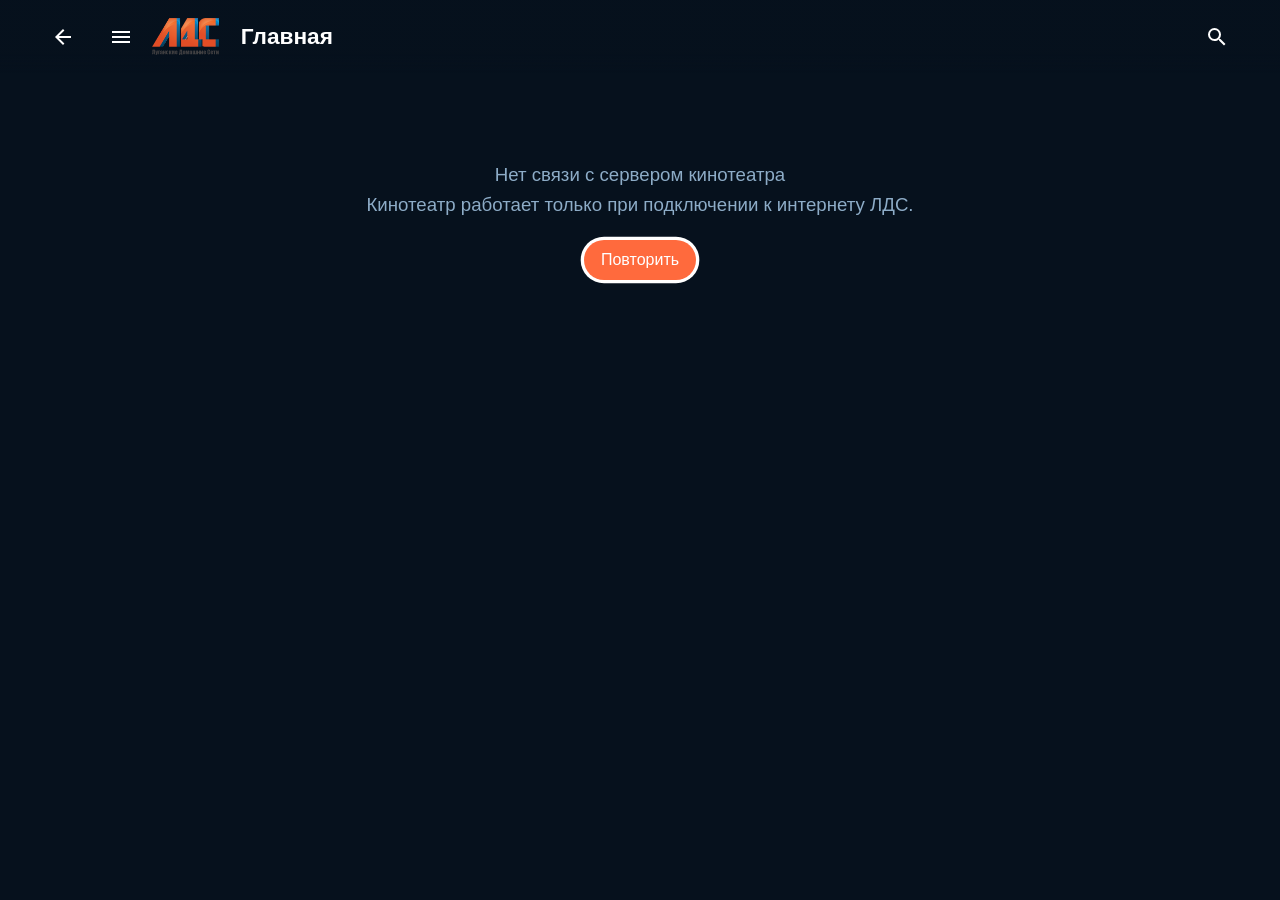
==== app/index.html @ 21e69963 "Фокус не теряется, если экран догрузился при открытом окне или меню Co-Authored-By: Claude Opus 5.5 " ====
<!DOCTYPE html>
<html lang="ru">
<head>
    <meta charset="utf-8">
    <meta name="viewport" content="width=device-width, initial-scale=1, maximum-scale=1, user-scalable=no">
    <title>Кинотеатр ЛДС</title>
    <link rel="stylesheet" href="css/app.css?v=7">
</head>
<body>
    <div id="backdrop"></div>
    <div id="page"></div>
    <div id="top"></div>
    <div id="menu-shade"></div>
    <div id="menu"></div>
    <div id="modal"></div>
    <div id="player"></div>
    <div id="toast"></div>
    <script src="js/data.js?v=7"></script>
    <script src="js/ui.js?v=7"></script>
    <script src="js/screens.js?v=7"></script>
    <script src="js/player.js?v=7"></script>
    <script src="js/main.js?v=7"></script>
</body>
</html>
---- app/css/app.css ----
/* Кинотеатр ЛДС — веб-версия для телевизоров (открывается из MSX или в любом браузере).
   Размеры в rem: 1rem = 1/96 ширины экрана, поэтому интерфейс одинаков на 720p, 1080p и 4K. */

* { box-sizing: border-box; }

html, body {
    margin: 0;
    height: 100%;
    overflow: hidden;
    background: #06111D;
    color: #FFFFFF;
    font-family: "Segoe UI", Roboto, "Helvetica Neue", Arial, sans-serif;
    -webkit-user-select: none;
    user-select: none;
    cursor: default;
}

body::before {
    /* фирменный фон: синее и оранжевое свечение */
    content: "";
    position: fixed;
    top: 0; right: 0; bottom: 0; left: 0;
    background:
        radial-gradient(60rem 40rem at 0% 0%, rgba(24, 128, 208, 0.32), transparent 70%),
        radial-gradient(50rem 35rem at 100% 100%, rgba(240, 78, 35, 0.16), transparent 70%),
        #06111D;
    z-index: -2;
}

#backdrop {
    position: fixed;
    top: 0; right: 0; bottom: 0; left: 0;
    background-size: cover;
    background-position: center;
    opacity: 0;
    filter: blur(2.5rem) saturate(1.2);
    transform: scale(1.1);
    transition: opacity 0.6s;
    z-index: -1;
}
#backdrop.on { opacity: 0.22; }

/* ---------- шапка ---------- */

#top {
    position: fixed;
    top: 0; left: 0; right: 0;
    height: 5.5rem;
    display: flex;
    align-items: center;
    padding: 0 3rem;
    z-index: 20;
    background: linear-gradient(to bottom, rgba(6, 17, 29, 0.98) 72%, rgba(6, 17, 29, 0));
}
#top .logo { height: 2.8rem; margin: 0 0.6rem; }
#top .title { font-size: 1.7rem; font-weight: 600; flex: 1; white-space: nowrap; overflow: hidden; text-overflow: ellipsis; }
.icon-btn {
    width: 3.4rem; height: 3.4rem;
    border-radius: 50%;
    display: flex; align-items: center; justify-content: center;
    font-size: 1.7rem;
    color: #FFFFFF;
    background: transparent;
}
.icon-btn svg { width: 1.8rem; height: 1.8rem; fill: currentColor; }
.icon-btn.focus { background: #fff; color: #06111D; }

/* ---------- боковое меню ---------- */

#menu {
    position: fixed;
    top: 0; bottom: 0; left: 0;
    width: 22rem;
    padding: 6.5rem 1.2rem 2rem;
    background: rgba(6, 17, 29, 0.97);
    border-right: 1px solid rgba(79, 170, 240, 0.25);
    transform: translateX(-100%);
    transition: transform 0.25s;
    z-index: 30;
    overflow: hidden;
}
#menu.open { transform: none; }
#menu .sep { color: #8DACC7; font-size: 1rem; text-transform: uppercase; letter-spacing: 0.1rem; margin: 1.2rem 1.2rem 0.4rem; }
.menu-item {
    display: flex; align-items: center;
    padding: 0.85rem 1.2rem;
    border-radius: 0.9rem;
    font-size: 1.45rem;
    color: #DCE6F0;
}
.menu-item svg { width: 1.6rem; height: 1.6rem; fill: currentColor; flex: none; }
.menu-item.active { color: #4FAAF0; }
.menu-item.focus { background: #fff; color: #06111D; }
#menu-shade {
    position: fixed; top: 0; right: 0; bottom: 0; left: 0; background: rgba(0, 0, 0, 0.45);
    opacity: 0; pointer-events: none; transition: opacity 0.25s; z-index: 25;
}
#menu-shade.on { opacity: 1; }

/* ---------- страницы ---------- */

#page {
    position: absolute;
    top: 0; left: 0; right: 0; bottom: 0;
    overflow: hidden;
}
.scroll {
    position: absolute;
    top: 0; left: 0; right: 0;
    padding: 6rem 0 6rem;
    transition: transform 0.25s ease-out;
}

.row { margin-bottom: 1.8rem; }
.row-head {
    display: flex; align-items: center;
    padding: 0 3rem;
    margin-bottom: 0.8rem;
}
.row-head h2 { font-size: 1.7rem; margin: 0; font-weight: 600; }
.pill {
    display: inline-flex; align-items: center;
    padding: 0.55rem 1.3rem;
    border-radius: 3rem;
    background: rgba(16, 34, 58, 0.9);
    font-size: 1.2rem;
    color: #fff;
    white-space: nowrap;
}
.pill.small { padding: 0.35rem 1rem; font-size: 1.05rem; }
.pill.sel { background: #1880D0; }
.pill.primary { background: #F04E23; }
.pill.focus { background: #fff; color: #06111D; }
.pill.primary.focus { background: #FF6A3D; box-shadow: 0 0 0 0.25rem #fff; color: #fff; }
.pill.sel.focus { background: #3A9BE8; box-shadow: 0 0 0 0.25rem #fff; color: #fff; }
.pill svg { width: 1.3rem; height: 1.3rem; fill: currentColor; margin-right: 0.5rem; flex: none; }
.pill .after svg { margin: 0 0 0 0.4rem; }

.row-items {
    display: flex;
    padding: 0.6rem 3rem 0.4rem;
    overflow: hidden;
    scroll-behavior: auto;
}

/* ---------- постер ---------- */

.card { width: 11.5rem; flex: none; }
.card .img {
    position: relative;
    width: 100%;
    padding-top: 148%;
    border-radius: 1rem;
    background: #10223A center / cover no-repeat;
    box-shadow: 0 0 0 0 transparent;
    transition: transform 0.15s, box-shadow 0.15s;
    overflow: hidden;
}
.card.focus .img { transform: scale(1.06); box-shadow: 0 0 0 0.3rem #fff, 0 0 2rem rgba(24, 128, 208, 0.7); }
.card .name { margin-top: 0.7rem; font-size: 1.15rem; line-height: 1.35; max-height: 2.7em; overflow: hidden; }
.card .year { color: #8DACC7; font-size: 1rem; margin-top: 0.15rem; }
.card .noimg { position: absolute; top: 0; right: 0; bottom: 0; left: 0; display: flex; align-items: center; justify-content: center; text-align: center; padding: 1rem; color: #8DACC7; font-size: 1.1rem; }
.badge {
    position: absolute;
    padding: 0.2rem 0.55rem;
    border-radius: 0.5rem;
    font-size: 0.9rem;
    font-weight: 700;
    color: #fff;
    line-height: 1.3;
}
.badge.rating { top: 0.6rem; left: 0.6rem; background: rgba(24, 128, 208, 0.92); }
.badge.new { top: 0.6rem; right: 0.6rem; background: #F04E23; }
.badge.watched { bottom: 1rem; left: 0.6rem; background: #3FB950; }
.badge.count { bottom: 1rem; left: 0.6rem; background: rgba(6, 17, 29, 0.85); }
.progress { position: absolute; left: 0; right: 0; bottom: 0; height: 0.45rem; background: rgba(255, 255, 255, 0.55); }
.progress i { display: block; height: 100%; background: #F04E23; }
.progress i.done { background: #3FB950; }

.more-card .img { display: flex; }
.more-card .img b { position: absolute; top: 0; right: 0; bottom: 0; left: 0; display: flex; align-items: center; justify-content: center; font-size: 4rem; color: #fff; }

.grid {
    display: flex;
    flex-wrap: wrap;
    padding: 0.6rem 3rem;
}
.grid .card { width: calc((100% - 5 * 1.55rem) / 6); }

.filters { display: flex; flex-wrap: wrap; padding: 0 3rem 1.2rem; }
.hint { color: #8DACC7; font-size: 1.15rem; padding: 0 3rem 1rem; }

.message { text-align: center; padding: 6rem 3rem; color: #8DACC7; font-size: 1.4rem; line-height: 1.6; }
.message .pill { margin-top: 1.5rem; }
.spinner {
    width: 3.5rem; height: 3.5rem; margin: 0 auto 1rem;
    border: 0.35rem solid rgba(255, 255, 255, 0.2); border-top-color: #4FAAF0;
    border-radius: 50%; animation: spin 0.9s linear infinite;
}
@keyframes spin { to { transform: rotate(360deg); } }

/* ---------- страница фильма ---------- */

.details { display: flex; padding: 1rem 3rem 1rem; }
.details .poster {
    width: 19rem; height: 28rem; flex: none;
    border-radius: 1.2rem; background: #10223A center / cover no-repeat;
    box-shadow: 0 1rem 3rem rgba(0, 0, 0, 0.5);
}
.details .info { flex: 1; min-width: 0; }
.details h1 { font-size: 3rem; margin: 0 0 0.4rem; line-height: 1.15; }
.details .sub { color: #8DACC7; font-size: 1.3rem; margin-bottom: 0.4rem; }
.details .ratings { display: flex; margin: 0.8rem 0; }
.chip { border: 1px solid rgba(255, 255, 255, 0.35); border-radius: 0.5rem; padding: 0.2rem 0.7rem; font-size: 1.1rem; }
.chip b { color: #4FAAF0; margin-right: 0.3rem; }
.details .line { color: #8DACC7; font-size: 1.15rem; margin: 0.2rem 0; white-space: nowrap; overflow: hidden; text-overflow: ellipsis; }
.details .desc { font-size: 1.25rem; line-height: 1.55; color: #D8E1EA; margin: 1rem 0 0; max-height: 7.8em; overflow: hidden; }
.actions { display: flex; flex-wrap: wrap; margin-top: 1.5rem; }
.actions .pill { font-size: 1.3rem; padding: 0.8rem 1.6rem; }

.section { padding: 0 3rem; margin: 1.5rem 0 0.5rem; }
.section h2 { font-size: 1.6rem; margin: 0 0 0.8rem; font-weight: 600; }
.tabs { display: flex; flex-wrap: wrap; }

.episodes { display: flex; flex-wrap: wrap; padding: 0.4rem 3rem; }
.ep {
    position: relative;
    width: calc((100% - 4 * 1rem) / 5);
    padding: 0.9rem 1.1rem 1.1rem;
    border-radius: 0.9rem;
    background: rgba(16, 34, 58, 0.9);
    overflow: hidden;
}
.ep .t { font-size: 1.25rem; white-space: nowrap; overflow: hidden; text-overflow: ellipsis; }
.ep .m { color: #8DACC7; font-size: 1rem; margin-top: 0.2rem; }
.ep.last { box-shadow: inset 0 0 0 0.15rem #F04E23; }
.ep.watched .t { color: #3FB950; }
.ep.focus { background: #17345A; box-shadow: 0 0 0 0.25rem #fff; }

/* ---------- окна ---------- */

#modal {
    position: fixed; top: 0; right: 0; bottom: 0; left: 0;
    background: rgba(0, 0, 0, 0.6);
    display: none; align-items: center; justify-content: center;
    z-index: 70;
}
#modal.on { display: flex; }
.dialog {
    width: 52rem; max-height: 90vh; overflow: hidden;
    background: #0B1A2C;
    border: 1px solid rgba(24, 128, 208, 0.5);
    border-radius: 1.4rem;
    padding: 2.2rem 2.5rem;
}
.dialog h3 { margin: 0 0 0.3rem; font-size: 2rem; }
.dialog .sub { color: #4FAAF0; font-size: 1.2rem; margin-bottom: 1.2rem; }
.dialog p { color: #D8E1EA; font-size: 1.2rem; line-height: 1.6; margin: 0.6rem 0; }
.dialog .list { display: flex; flex-direction: column; max-height: 55vh; overflow: hidden; }
.dialog .opt { padding: 0.75rem 1.2rem; border-radius: 0.8rem; font-size: 1.3rem; background: rgba(16, 34, 58, 0.9); }
.dialog .opt.sel { color: #4FAAF0; }
.dialog .opt.focus { background: #fff; color: #06111D; }
.dialog .buttons { display: flex; margin-top: 1.5rem; flex-wrap: wrap; }
.dialog .warn { color: #F04E23; }

/* ---------- клавиатура ---------- */

.input {
    margin: 0 3rem 1.2rem;
    padding: 1rem 1.5rem;
    border-radius: 1rem;
    background: #10223A;
    font-size: 1.7rem;
    min-height: 3.8rem;
    box-shadow: inset 0 0 0 0.15rem rgba(79, 170, 240, 0.5);
}
.input .ph { color: #8DACC7; }
.input .caret { display: inline-block; width: 0.12rem; height: 1.6rem; background: #F04E23; vertical-align: middle; margin-left: 0.15rem; animation: blink 1s steps(1) infinite; }
@keyframes blink { 50% { opacity: 0; } }
.kb { padding: 0 3rem; }
.kb-row { display: flex; margin-bottom: 0.6rem; }
.key {
    flex: 1; min-width: 0;
    height: 3.6rem;
    border-radius: 0.7rem;
    background: rgba(16, 34, 58, 0.9);
    display: flex; align-items: center; justify-content: center;
    font-size: 1.45rem;
}
.key.w2 { flex: 2; } .key.w3 { flex: 3; } .key.w4 { flex: 4; }
.key.accent { background: #1880D0; }
.key.focus { background: #fff; color: #06111D; }
.dialog .input { margin: 0.8rem 0; font-size: 1.4rem; min-height: 3rem; }
.dialog .kb { padding: 0; }
.dialog .key { height: 3rem; font-size: 1.25rem; }

/* ---------- плеер ---------- */

#player {
    position: fixed; top: 0; right: 0; bottom: 0; left: 0;
    background: #000;
    display: none;
    z-index: 50;
}
#player.on { display: block; }
#player video { width: 100%; height: 100%; background: #000; }
#player .ui { position: absolute; top: 0; right: 0; bottom: 0; left: 0; opacity: 0; transition: opacity 0.3s; pointer-events: none; }
#player.show .ui { opacity: 1; }
#player .ptop {
    position: absolute; top: 0; left: 0; right: 0;
    padding: 2.5rem 3rem 5rem;
    font-size: 1.8rem;
    background: linear-gradient(to bottom, rgba(0, 0, 0, 0.8), transparent);
}
#player .pbottom {
    position: absolute; bottom: 0; left: 0; right: 0;
    padding: 5rem 3rem 2.5rem;
    background: linear-gradient(to top, rgba(0, 0, 0, 0.85), transparent);
}
#player .bar { position: relative; height: 0.5rem; background: rgba(255, 255, 255, 0.25); border-radius: 0.3rem; }
#player .bar .buf { position: absolute; left: 0; top: 0; bottom: 0; background: rgba(79, 170, 240, 0.45); border-radius: 0.3rem; }
#player .bar .pos { position: absolute; left: 0; top: 0; bottom: 0; background: #F04E23; border-radius: 0.3rem; }
#player .bar .dot { position: absolute; top: 50%; width: 1.3rem; height: 1.3rem; margin: -0.65rem 0 0 -0.65rem; border-radius: 50%; background: #F04E23; }
#player .times { display: flex; justify-content: space-between; font-size: 1.2rem; color: #DDE; margin-top: 0.7rem; }
#player .pbtns { display: flex; margin-top: 1.2rem; align-items: center; pointer-events: auto; }
#player .pbtns .pill { font-size: 1.25rem; }
#player .osd {
    position: absolute; top: 50%; left: 50%;
    transform: translate(-50%, -50%);
    padding: 1rem 2rem; border-radius: 1rem;
    background: rgba(0, 0, 0, 0.7);
    font-size: 2rem; display: none;
}
#player .osd.on { display: block; }
#player .next {
    position: absolute; right: 3rem; bottom: 12rem;
    padding: 1.5rem 2rem; border-radius: 1.2rem;
    background: rgba(11, 26, 44, 0.95);
    border: 1px solid rgba(24, 128, 208, 0.6);
    font-size: 1.4rem; display: none; pointer-events: auto;
}
#player .next.on { display: block; }
#player .next .buttons { display: flex; margin-top: 1rem; }
#player .busy { position: absolute; top: 50%; left: 50%; margin: -1.75rem 0 0 -1.75rem; display: none; }
#player .busy.on { display: block; }

#toast {
    position: fixed; left: 50%; bottom: 3rem;
    transform: translateX(-50%) translateY(8rem);
    padding: 1rem 2rem; border-radius: 3rem;
    background: rgba(11, 26, 44, 0.95);
    border: 1px solid rgba(79, 170, 240, 0.5);
    font-size: 1.3rem;
    transition: transform 0.3s;
    z-index: 80;
}
#toast.on { transform: translateX(-50%) translateY(0); }

/* ---------- телефоны ---------- */
html.phone .grid .card { width: calc((100% - 2 * 1.55rem) / 3); }
html.phone .card { width: 16rem; }
html.phone .details { flex-direction: column; }
html.phone .ep { width: calc((100% - 1rem) / 2); }

/* отступы вместо flex gap (старые браузеры ТВ его не знают) */
#top > * + * { margin-left: 1rem; }
.menu-item > * + * { margin-left: 1.2rem; }
.row-head > * + * { margin-left: 1.2rem; }
.pill > * + * { margin-left: 0.6rem; }
.row-items > * + * { margin-left: 1.4rem; }
.details > * + * { margin-left: 3rem; }
.details .ratings > * + * { margin-left: 0.8rem; }
.actions > * { margin: 0 0.9rem 0.9rem 0; }
.tabs > * { margin: 0 0.8rem 0.8rem 0; }
.filters > * { margin: 0 0.8rem 0.8rem 0; }
.dialog .list > * + * { margin-top: 0.5rem; }
.dialog .buttons > * { margin: 0 1rem 1rem 0; }
.kb-row > * + * { margin-left: 0.6rem; }
#player .pbtns > * + * { margin-left: 0.9rem; }
#player .next .buttons > * + * { margin-left: 0.8rem; }
.grid .card { margin: 0 1.55rem 2rem 0; }
.grid .card:nth-child(6n) { margin-right: 0; }
.episodes .ep { margin: 0 1rem 1rem 0; }
.episodes .ep:nth-child(5n) { margin-right: 0; }
html.phone .grid .card:nth-child(6n) { margin-right: 1.55rem; }
html.phone .grid .card:nth-child(3n) { margin-right: 0; }
html.phone .episodes .ep:nth-child(5n) { margin-right: 1rem; }
html.phone .episodes .ep:nth-child(2n) { margin-right: 0; }

/* телефоны: прокрутка пальцем */
html.phone #page { overflow-y: auto; -webkit-overflow-scrolling: touch; }
html.phone .scroll { position: relative; }
html.phone .row-items { overflow-x: auto; -webkit-overflow-scrolling: touch; }
html.phone #top { padding: 0 1rem; }
html.phone .details .poster { width: 100%; height: 0; padding-top: 140%; }
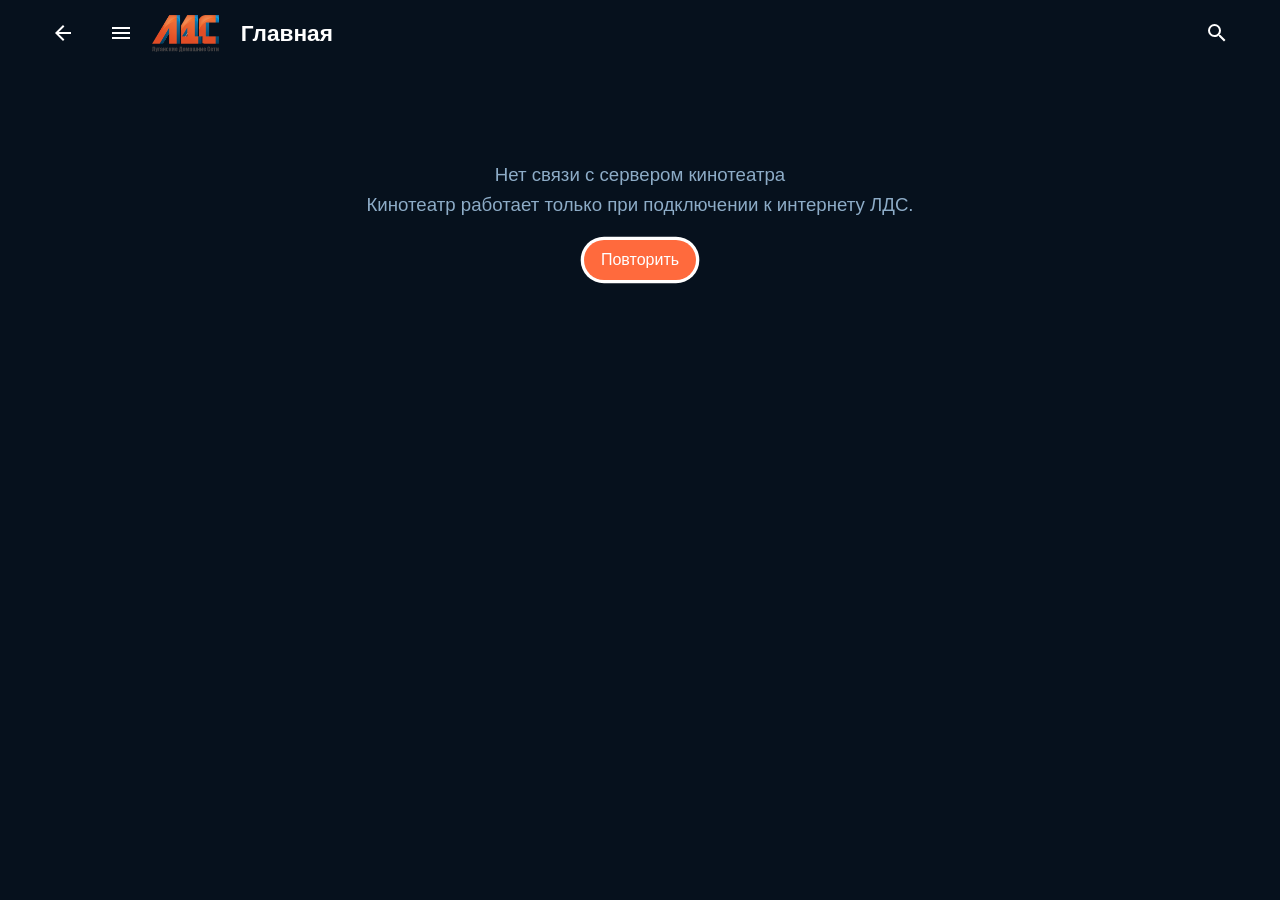
==== commit 58d03e27: "Производительность на ТВ: без анимаций и размытых теней, фон-картинка, пропуск лишних нажатий, короч" ====
--- a/app/index.html
+++ b/app/index.html
@@ -4,7 +4,7 @@
     <meta charset="utf-8">
     <meta name="viewport" content="width=device-width, initial-scale=1, maximum-scale=1, user-scalable=no">
     <title>Кинотеатр ЛДС</title>
-    <link rel="stylesheet" href="css/app.css?v=7">
+    <link rel="stylesheet" href="css/app.css?v=11">
 </head>
 <body>
     <div id="backdrop"></div>
@@ -15,10 +15,10 @@
     <div id="modal"></div>
     <div id="player"></div>
     <div id="toast"></div>
-    <script src="js/data.js?v=7"></script>
-    <script src="js/ui.js?v=7"></script>
-    <script src="js/screens.js?v=7"></script>
-    <script src="js/player.js?v=7"></script>
-    <script src="js/main.js?v=7"></script>
+    <script src="js/data.js?v=11"></script>
+    <script src="js/ui.js?v=11"></script>
+    <script src="js/screens.js?v=11"></script>
+    <script src="js/player.js?v=11"></script>
+    <script src="js/main.js?v=11"></script>
 </body>
 </html>
--- a/app/css/app.css
+++ b/app/css/app.css
@@ -16,29 +16,15 @@
 }
 
 body::before {
-    /* фирменный фон: синее и оранжевое свечение */
+    /* фирменный фон — готовая картинка (градиенты слишком тяжело перерисовывать на ТВ) */
     content: "";
     position: fixed;
     top: 0; right: 0; bottom: 0; left: 0;
-    background:
-        radial-gradient(60rem 40rem at 0% 0%, rgba(24, 128, 208, 0.32), transparent 70%),
-        radial-gradient(50rem 35rem at 100% 100%, rgba(240, 78, 35, 0.16), transparent 70%),
-        #06111D;
+    background: #06111D url("../img/background.jpg") center / cover no-repeat;
     z-index: -2;
 }
 
-#backdrop {
-    position: fixed;
-    top: 0; right: 0; bottom: 0; left: 0;
-    background-size: cover;
-    background-position: center;
-    opacity: 0;
-    filter: blur(2.5rem) saturate(1.2);
-    transform: scale(1.1);
-    transition: opacity 0.6s;
-    z-index: -1;
-}
-#backdrop.on { opacity: 0.22; }
+#backdrop { display: none; }
 
 /* ---------- шапка ---------- */
 
@@ -50,7 +36,8 @@
     align-items: center;
     padding: 0 3rem;
     z-index: 20;
-    background: linear-gradient(to bottom, rgba(6, 17, 29, 0.98) 72%, rgba(6, 17, 29, 0));
+    background: #06111D;
+    height: 5rem;
 }
 #top .logo { height: 2.8rem; margin: 0 0.6rem; }
 #top .title { font-size: 1.7rem; font-weight: 600; flex: 1; white-space: nowrap; overflow: hidden; text-overflow: ellipsis; }
@@ -74,12 +61,12 @@
     padding: 6.5rem 1.2rem 2rem;
     background: rgba(6, 17, 29, 0.97);
     border-right: 1px solid rgba(79, 170, 240, 0.25);
+    -webkit-transform: translateX(-100%);
     transform: translateX(-100%);
-    transition: transform 0.25s;
     z-index: 30;
     overflow: hidden;
 }
-#menu.open { transform: none; }
+#menu.open { -webkit-transform: none; transform: none; }
 #menu .sep { color: #8DACC7; font-size: 1rem; text-transform: uppercase; letter-spacing: 0.1rem; margin: 1.2rem 1.2rem 0.4rem; }
 .menu-item {
     display: flex; align-items: center;
@@ -93,9 +80,9 @@
 .menu-item.focus { background: #fff; color: #06111D; }
 #menu-shade {
     position: fixed; top: 0; right: 0; bottom: 0; left: 0; background: rgba(0, 0, 0, 0.45);
-    opacity: 0; pointer-events: none; transition: opacity 0.25s; z-index: 25;
-}
-#menu-shade.on { opacity: 1; }
+    display: none; z-index: 25;
+}
+#menu-shade.on { display: block; }
 
 /* ---------- страницы ---------- */
 
@@ -108,7 +95,8 @@
     position: absolute;
     top: 0; left: 0; right: 0;
     padding: 6rem 0 6rem;
-    transition: transform 0.25s ease-out;
+    -webkit-transform: translate3d(0, 0, 0);
+    transform: translate3d(0, 0, 0);
 }
 
 .row { margin-bottom: 1.8rem; }
@@ -152,11 +140,9 @@
     padding-top: 148%;
     border-radius: 1rem;
     background: #10223A center / cover no-repeat;
-    box-shadow: 0 0 0 0 transparent;
-    transition: transform 0.15s, box-shadow 0.15s;
-    overflow: hidden;
-}
-.card.focus .img { transform: scale(1.06); box-shadow: 0 0 0 0.3rem #fff, 0 0 2rem rgba(24, 128, 208, 0.7); }
+    overflow: hidden;
+}
+.card.focus .img { box-shadow: 0 0 0 0.3rem #fff; }
 .card .name { margin-top: 0.7rem; font-size: 1.15rem; line-height: 1.35; max-height: 2.7em; overflow: hidden; }
 .card .year { color: #8DACC7; font-size: 1rem; margin-top: 0.15rem; }
 .card .noimg { position: absolute; top: 0; right: 0; bottom: 0; left: 0; display: flex; align-items: center; justify-content: center; text-align: center; padding: 1rem; color: #8DACC7; font-size: 1.1rem; }
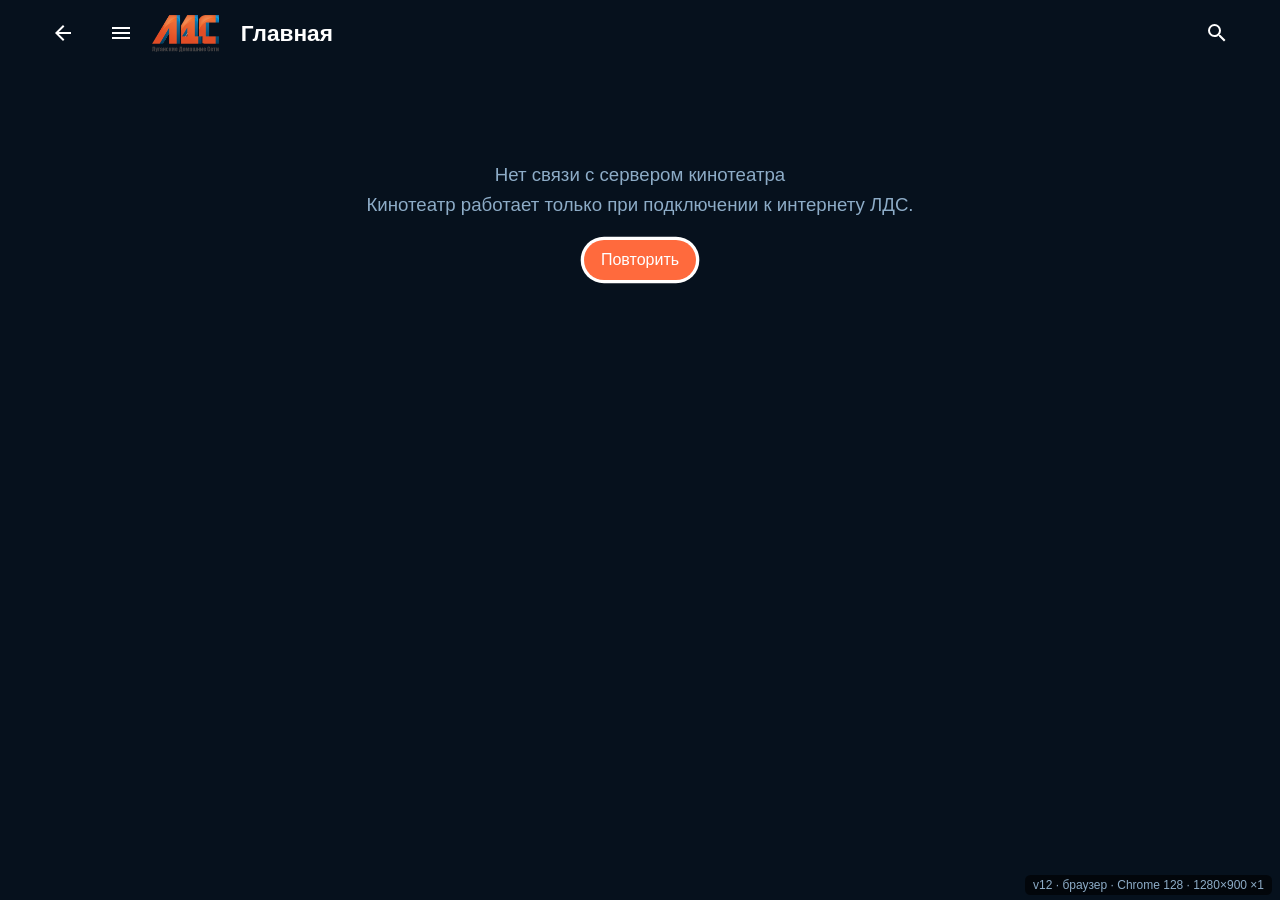
==== commit 8a205f43: "ТВ: обычная прокрутка вместо сдвига слоя, далёкие ряды не рисуются, диагностическая строка Co-Author" ====
--- a/app/index.html
+++ b/app/index.html
@@ -4,7 +4,7 @@
     <meta charset="utf-8">
     <meta name="viewport" content="width=device-width, initial-scale=1, maximum-scale=1, user-scalable=no">
     <title>Кинотеатр ЛДС</title>
-    <link rel="stylesheet" href="css/app.css?v=11">
+    <link rel="stylesheet" href="css/app.css?v=12">
 </head>
 <body>
     <div id="backdrop"></div>
@@ -15,10 +15,10 @@
     <div id="modal"></div>
     <div id="player"></div>
     <div id="toast"></div>
-    <script src="js/data.js?v=11"></script>
-    <script src="js/ui.js?v=11"></script>
-    <script src="js/screens.js?v=11"></script>
-    <script src="js/player.js?v=11"></script>
-    <script src="js/main.js?v=11"></script>
+    <script src="js/data.js?v=12"></script>
+    <script src="js/ui.js?v=12"></script>
+    <script src="js/screens.js?v=12"></script>
+    <script src="js/player.js?v=12"></script>
+    <script src="js/main.js?v=12"></script>
 </body>
 </html>
--- a/app/css/app.css
+++ b/app/css/app.css
@@ -92,11 +92,14 @@
     overflow: hidden;
 }
 .scroll {
-    position: absolute;
-    top: 0; left: 0; right: 0;
+    position: relative;
     padding: 6rem 0 6rem;
-    -webkit-transform: translate3d(0, 0, 0);
-    transform: translate3d(0, 0, 0);
+}
+.far { visibility: hidden; }
+#diag {
+    position: fixed; right: 0.6rem; bottom: 0.4rem; z-index: 90;
+    font-size: 0.9rem; color: #8DACC7; background: rgba(0, 0, 0, 0.6);
+    padding: 0.2rem 0.6rem; border-radius: 0.4rem; pointer-events: none;
 }
 
 .row { margin-bottom: 1.8rem; }
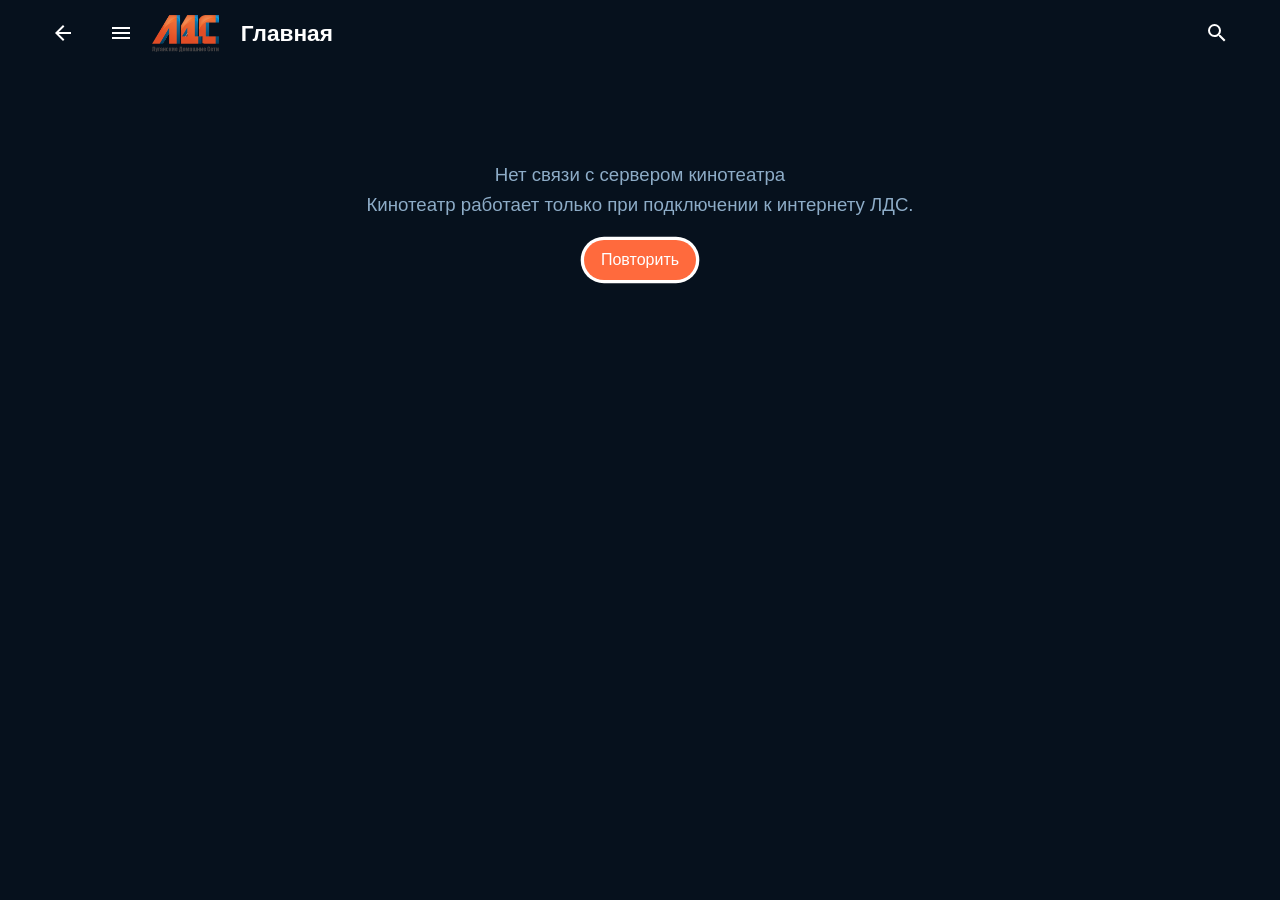
==== commit 7feb5b67: "Диагностика скрыта (включается ?debug=1) Co-Authored-By: Claude Opus 5.5 <noreply@anthropic.com>" ====
--- a/app/index.html
+++ b/app/index.html
@@ -4,7 +4,7 @@
     <meta charset="utf-8">
     <meta name="viewport" content="width=device-width, initial-scale=1, maximum-scale=1, user-scalable=no">
     <title>Кинотеатр ЛДС</title>
-    <link rel="stylesheet" href="css/app.css?v=12">
+    <link rel="stylesheet" href="css/app.css?v=13">
 </head>
 <body>
     <div id="backdrop"></div>
@@ -15,10 +15,10 @@
     <div id="modal"></div>
     <div id="player"></div>
     <div id="toast"></div>
-    <script src="js/data.js?v=12"></script>
-    <script src="js/ui.js?v=12"></script>
-    <script src="js/screens.js?v=12"></script>
-    <script src="js/player.js?v=12"></script>
-    <script src="js/main.js?v=12"></script>
+    <script src="js/data.js?v=13"></script>
+    <script src="js/ui.js?v=13"></script>
+    <script src="js/screens.js?v=13"></script>
+    <script src="js/player.js?v=13"></script>
+    <script src="js/main.js?v=13"></script>
 </body>
 </html>
